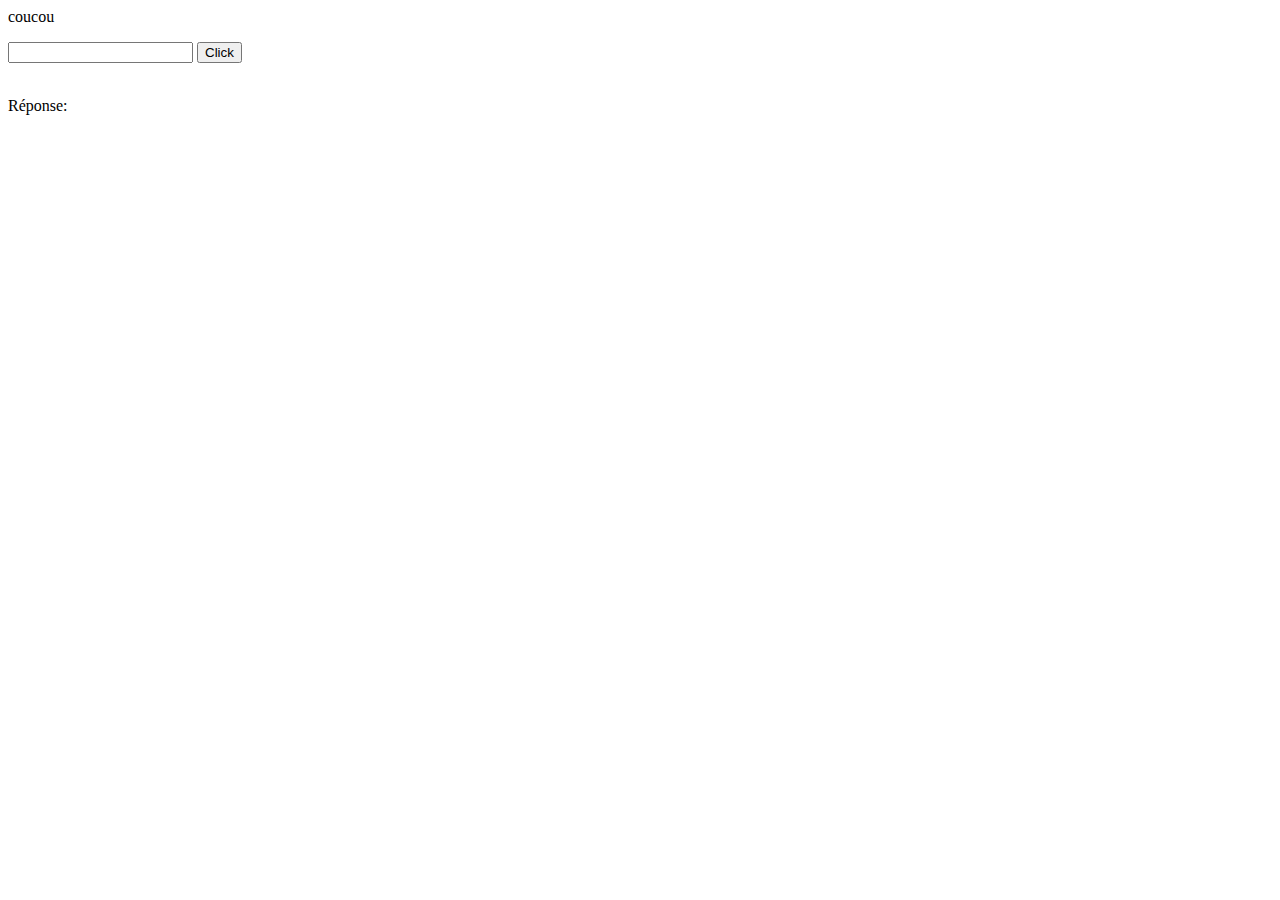
==== index.html @ 340a7e65 "Add files via upload" ====
<html>
    <head>
        <title>Binairies and maya convertor</title>
        <meta http-equiv="Content-Type" content="text/html;charset=UTF-8">
    </head>
    <body>
        <p>coucou</p>
        <div id="main">
            <input type="number" id="question">
            <button id="clicker">Click</button>
            <Br></Br>
            <p>Réponse:</p>
            <div id="answer">
            </div>
        </div>
    </body>
    <script src="index.js"></script>
</html>
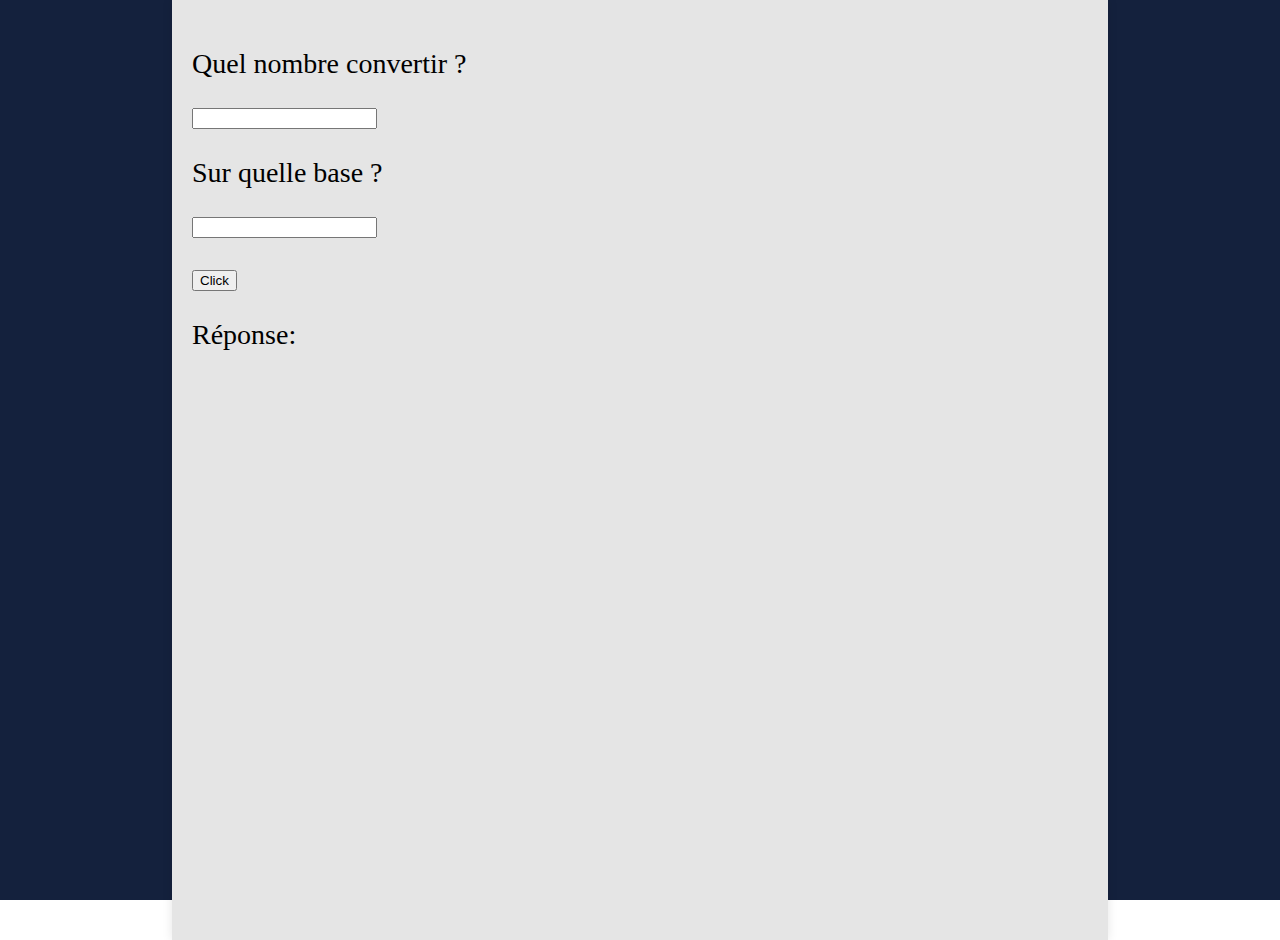
==== commit 22337cb1: "Add files via upload" ====
--- a/index.html
+++ b/index.html
@@ -2,18 +2,28 @@
     <head>
         <title>Binairies and maya convertor</title>
         <meta http-equiv="Content-Type" content="text/html;charset=UTF-8">
+        <meta name="viewport" content="width=device-width, initial-scale=1.0">
+        <link rel="stylesheet" href="style.css">
+        
     </head>
     <body>
-        <p>coucou</p>
-        <div id="main">
-            <input type="number" id="question">
-            <button id="clicker">Click</button>
-            <Br></Br>
-            <p>Réponse:</p>
-            <div id="answer">
+        <div id="bg">
+            <p id="bg-content"></p>
+            <div id="main">
+                <p>Quel nombre convertir ?</p>
+                <input type="number" id="numInput">
+                <p>Sur quelle base ?</p>
+                <input type="number" id="baseModeleInput">
+                <br>
+                <br>
+                <button id="clicker">Click</button>
+                <br>
+                <p>Réponse:</p>
+                <div id="answer">
+                </div>
             </div>
         </div>
+        <script src="index.js"></script>
     </body>
-    <script src="index.js"></script>
 </html>
     --- a/style.css
+++ b/style.css
@@ -0,0 +1,29 @@
+body{
+    margin: 0;
+    padding: 0;
+}
+
+#bg{
+    position: relative;
+    top: 0;
+    z-index: auto;
+    background-color: #14213D;
+    height: 100vh;
+    width: 100%;
+    display: flex;
+    justify-content: center; /* Centre horizontalement */
+    overflow-wrap: anywhere;
+    font-size: 28px;
+}
+
+#main{
+    position: absolute;
+    z-index: 2;
+    background-color: #E5E5E5;
+    margin-left: auto;
+    margin-right: auto;
+    width: 70%;
+    height: 100%;
+    padding: 20px; /* Ajouter un peu d'espace à l'intérieur */
+    box-shadow: 0px 0px 10px rgba(0, 0, 0, 0.1); /* Optionnel : pour un effet visuel */
+}